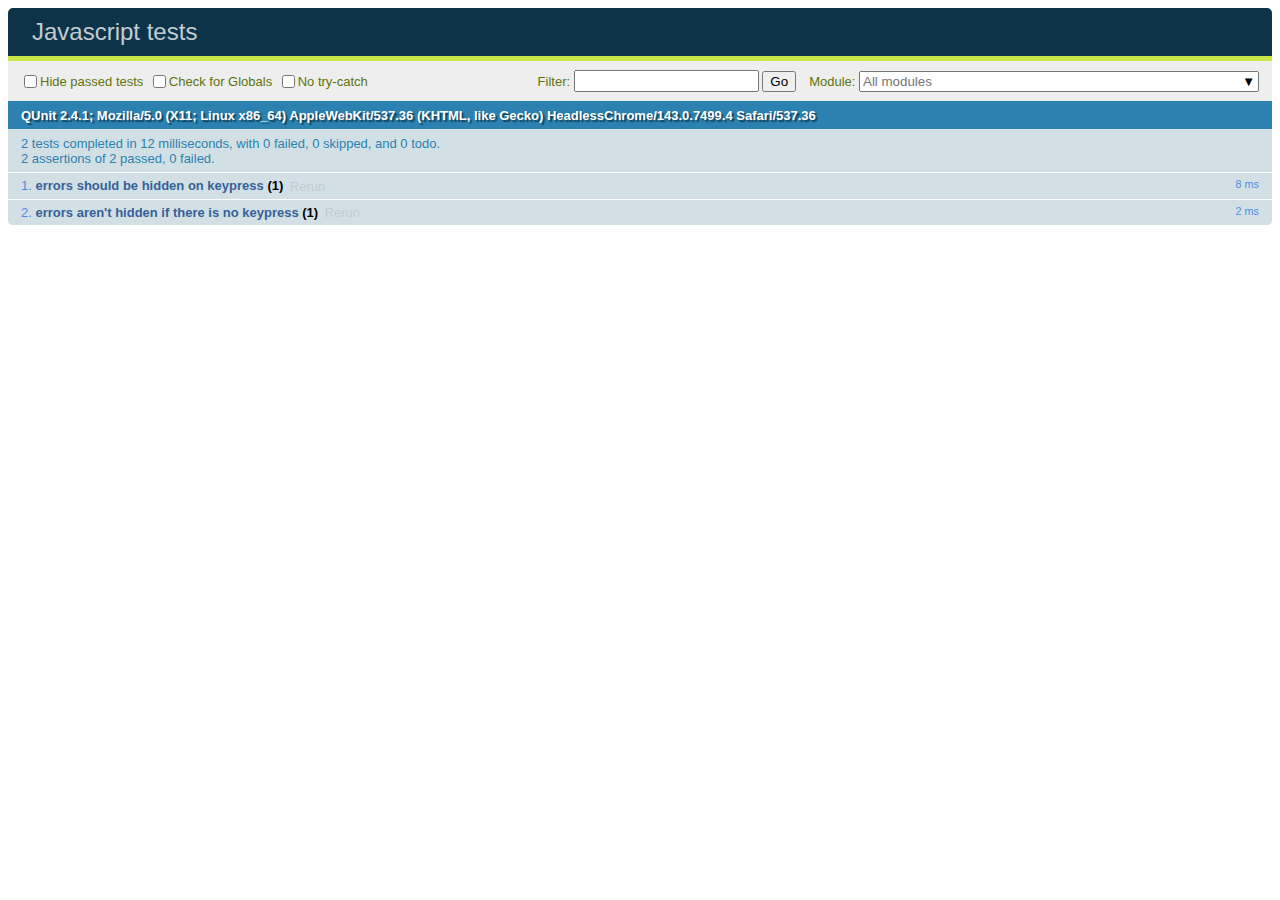
==== core/static/tests/tests.html @ f353c370 "add jquery, qunit tests, list.js with keypress listeners" ====
<!DOCTYPE html>
<html>
<head>
  <meta charset="utf-8">
  <meta name="viewport" content="width=device-width">
  <title>Javascript tests</title>
  <link rel="stylesheet" href="qunit-2.4.1.css">
</head>
<body>
  <div id="qunit"></div>
  <div id="qunit-fixture">
    <form>  
      <input name="text" />
      <div class="has-error">Error text</div>
    </form>
  </div>

  <script src="../js/jquery-3.2.1.min.js"></script>
  <script src="../js/core.js"></script>
  <script src="qunit-2.4.1.js"></script>

  <script>


QUnit.test("errors should be hidden on keypress", function (assert) {
  initialize();
  $('input[name="text"]').trigger('keypress'); 
  assert.equal($('.has-error').is(':visible'), false);
});

QUnit.test("errors aren't hidden if there is no keypress", function (assert) {
  initialize();
  assert.equal($('.has-error').is(':visible'), true);
});

  </script>
</body>
</html>
---- core/static/tests/qunit-2.4.1.css ----
/*!
 * QUnit 2.4.1
 * https://qunitjs.com/
 *
 * Copyright jQuery Foundation and other contributors
 * Released under the MIT license
 * https://jquery.org/license
 *
 * Date: 2017-10-22T05:12Z
 */

/** Font Family and Sizes */

#qunit-tests, #qunit-header, #qunit-banner, #qunit-testrunner-toolbar, #qunit-filteredTest, #qunit-userAgent, #qunit-testresult {
	font-family: "Helvetica Neue Light", "HelveticaNeue-Light", "Helvetica Neue", Calibri, Helvetica, Arial, sans-serif;
}

#qunit-testrunner-toolbar, #qunit-filteredTest, #qunit-userAgent, #qunit-testresult, #qunit-tests li { font-size: small; }
#qunit-tests { font-size: smaller; }


/** Resets */

#qunit-tests, #qunit-header, #qunit-banner, #qunit-filteredTest, #qunit-userAgent, #qunit-testresult, #qunit-modulefilter {
	margin: 0;
	padding: 0;
}


/** Header (excluding toolbar) */

#qunit-header {
	padding: 0.5em 0 0.5em 1em;

	color: #8699A4;
	background-color: #0D3349;

	font-size: 1.5em;
	line-height: 1em;
	font-weight: 400;

	border-radius: 5px 5px 0 0;
}

#qunit-header a {
	text-decoration: none;
	color: #C2CCD1;
}

#qunit-header a:hover,
#qunit-header a:focus {
	color: #FFF;
}

#qunit-banner {
	height: 5px;
}

#qunit-filteredTest {
	padding: 0.5em 1em 0.5em 1em;
	color: #366097;
	background-color: #F4FF77;
}

#qunit-userAgent {
	padding: 0.5em 1em 0.5em 1em;
	color: #FFF;
	background-color: #2B81AF;
	text-shadow: rgba(0, 0, 0, 0.5) 2px 2px 1px;
}


/** Toolbar */

#qunit-testrunner-toolbar {
	padding: 0.5em 1em 0.5em 1em;
	color: #5E740B;
	background-color: #EEE;
}

#qunit-testrunner-toolbar .clearfix {
	height: 0;
	clear: both;
}

#qunit-testrunner-toolbar label {
	display: inline-block;
}

#qunit-testrunner-toolbar input[type=checkbox],
#qunit-testrunner-toolbar input[type=radio] {
	margin: 3px;
	vertical-align: -2px;
}

#qunit-testrunner-toolbar input[type=text] {
	box-sizing: border-box;
	height: 1.6em;
}

.qunit-url-config,
.qunit-filter,
#qunit-modulefilter {
	display: inline-block;
	line-height: 2.1em;
}

.qunit-filter,
#qunit-modulefilter {
	float: right;
	position: relative;
	margin-left: 1em;
}

.qunit-url-config label {
	margin-right: 0.5em;
}

#qunit-modulefilter-search {
	box-sizing: border-box;
	width: 400px;
}

#qunit-modulefilter-search-container:after {
	position: absolute;
	right: 0.3em;
	content: "\25bc";
	color: black;
}

#qunit-modulefilter-dropdown {
	/* align with #qunit-modulefilter-search */
	box-sizing: border-box;
	width: 400px;
	position: absolute;
	right: 0;
	top: 50%;
	margin-top: 0.8em;

	border: 1px solid #D3D3D3;
	border-top: none;
	border-radius: 0 0 .25em .25em;
	color: #000;
	background-color: #F5F5F5;
	z-index: 99;
}

#qunit-modulefilter-dropdown a {
	color: inherit;
	text-decoration: none;
}

#qunit-modulefilter-dropdown .clickable.checked {
	font-weight: bold;
	color: #000;
	background-color: #D2E0E6;
}

#qunit-modulefilter-dropdown .clickable:hover {
	color: #FFF;
	background-color: #0D3349;
}

#qunit-modulefilter-actions {
	display: block;
	overflow: auto;

	/* align with #qunit-modulefilter-dropdown-list */
	font: smaller/1.5em sans-serif;
}

#qunit-modulefilter-dropdown #qunit-modulefilter-actions > * {
	box-sizing: border-box;
	max-height: 2.8em;
	display: block;
	padding: 0.4em;
}

#qunit-modulefilter-dropdown #qunit-modulefilter-actions > button {
	float: right;
	font: inherit;
}

#qunit-modulefilter-dropdown #qunit-modulefilter-actions > :last-child {
	/* insert padding to align with checkbox margins */
	padding-left: 3px;
}

#qunit-modulefilter-dropdown-list {
	max-height: 200px;
	overflow-y: auto;
	margin: 0;
	border-top: 2px groove threedhighlight;
	padding: 0.4em 0 0;
	font: smaller/1.5em sans-serif;
}

#qunit-modulefilter-dropdown-list li {
	white-space: nowrap;
	overflow: hidden;
	text-overflow: ellipsis;
}

#qunit-modulefilter-dropdown-list .clickable {
	display: block;
	padding-left: 0.15em;
}


/** Tests: Pass/Fail */

#qunit-tests {
	list-style-position: inside;
}

#qunit-tests li {
	padding: 0.4em 1em 0.4em 1em;
	border-bottom: 1px solid #FFF;
	list-style-position: inside;
}

#qunit-tests > li {
	display: none;
}

#qunit-tests li.running,
#qunit-tests li.pass,
#qunit-tests li.fail,
#qunit-tests li.skipped,
#qunit-tests li.aborted {
	display: list-item;
}

#qunit-tests.hidepass {
	position: relative;
}

#qunit-tests.hidepass li.running,
#qunit-tests.hidepass li.pass:not(.todo) {
	visibility: hidden;
	position: absolute;
	width:   0;
	height:  0;
	padding: 0;
	border:  0;
	margin:  0;
}

#qunit-tests li strong {
	cursor: pointer;
}

#qunit-tests li.skipped strong {
	cursor: default;
}

#qunit-tests li a {
	padding: 0.5em;
	color: #C2CCD1;
	text-decoration: none;
}

#qunit-tests li p a {
	padding: 0.25em;
	color: #6B6464;
}
#qunit-tests li a:hover,
#qunit-tests li a:focus {
	color: #000;
}

#qunit-tests li .runtime {
	float: right;
	font-size: smaller;
}

.qunit-assert-list {
	margin-top: 0.5em;
	padding: 0.5em;

	background-color: #FFF;

	border-radius: 5px;
}

.qunit-source {
	margin: 0.6em 0 0.3em;
}

.qunit-collapsed {
	display: none;
}

#qunit-tests table {
	border-collapse: collapse;
	margin-top: 0.2em;
}

#qunit-tests th {
	text-align: right;
	vertical-align: top;
	padding: 0 0.5em 0 0;
}

#qunit-tests td {
	vertical-align: top;
}

#qunit-tests pre {
	margin: 0;
	white-space: pre-wrap;
	word-wrap: break-word;
}

#qunit-tests del {
	color: #374E0C;
	background-color: #E0F2BE;
	text-decoration: none;
}

#qunit-tests ins {
	color: #500;
	background-color: #FFCACA;
	text-decoration: none;
}

/*** Test Counts */

#qunit-tests b.counts                       { color: #000; }
#qunit-tests b.passed                       { color: #5E740B; }
#qunit-tests b.failed                       { color: #710909; }

#qunit-tests li li {
	padding: 5px;
	background-color: #FFF;
	border-bottom: none;
	list-style-position: inside;
}

/*** Passing Styles */

#qunit-tests li li.pass {
	color: #3C510C;
	background-color: #FFF;
	border-left: 10px solid #C6E746;
}

#qunit-tests .pass                          { color: #528CE0; background-color: #D2E0E6; }
#qunit-tests .pass .test-name               { color: #366097; }

#qunit-tests .pass .test-actual,
#qunit-tests .pass .test-expected           { color: #999; }

#qunit-banner.qunit-pass                    { background-color: #C6E746; }

/*** Failing Styles */

#qunit-tests li li.fail {
	color: #710909;
	background-color: #FFF;
	border-left: 10px solid #EE5757;
	white-space: pre;
}

#qunit-tests > li:last-child {
	border-radius: 0 0 5px 5px;
}

#qunit-tests .fail                          { color: #000; background-color: #EE5757; }
#qunit-tests .fail .test-name,
#qunit-tests .fail .module-name             { color: #000; }

#qunit-tests .fail .test-actual             { color: #EE5757; }
#qunit-tests .fail .test-expected           { color: #008000; }

#qunit-banner.qunit-fail                    { background-color: #EE5757; }


/*** Aborted tests */
#qunit-tests .aborted { color: #000; background-color: orange; }
/*** Skipped tests */

#qunit-tests .skipped {
	background-color: #EBECE9;
}

#qunit-tests .qunit-todo-label,
#qunit-tests .qunit-skipped-label {
	background-color: #F4FF77;
	display: inline-block;
	font-style: normal;
	color: #366097;
	line-height: 1.8em;
	padding: 0 0.5em;
	margin: -0.4em 0.4em -0.4em 0;
}

#qunit-tests .qunit-todo-label {
	background-color: #EEE;
}

/** Result */

#qunit-testresult {
	color: #2B81AF;
	background-color: #D2E0E6;

	border-bottom: 1px solid #FFF;
}
#qunit-testresult .clearfix {
	height: 0;
	clear: both;
}
#qunit-testresult .module-name {
	font-weight: 700;
}
#qunit-testresult-display {
	padding: 0.5em 1em 0.5em 1em;
	width: 85%;
	float:left;
}
#qunit-testresult-controls {
	padding: 0.5em 1em 0.5em 1em;
  width: 10%;
	float:left;
}

/** Fixture */

#qunit-fixture {
	position: absolute;
	top: -10000px;
	left: -10000px;
	width: 1000px;
	height: 1000px;
}
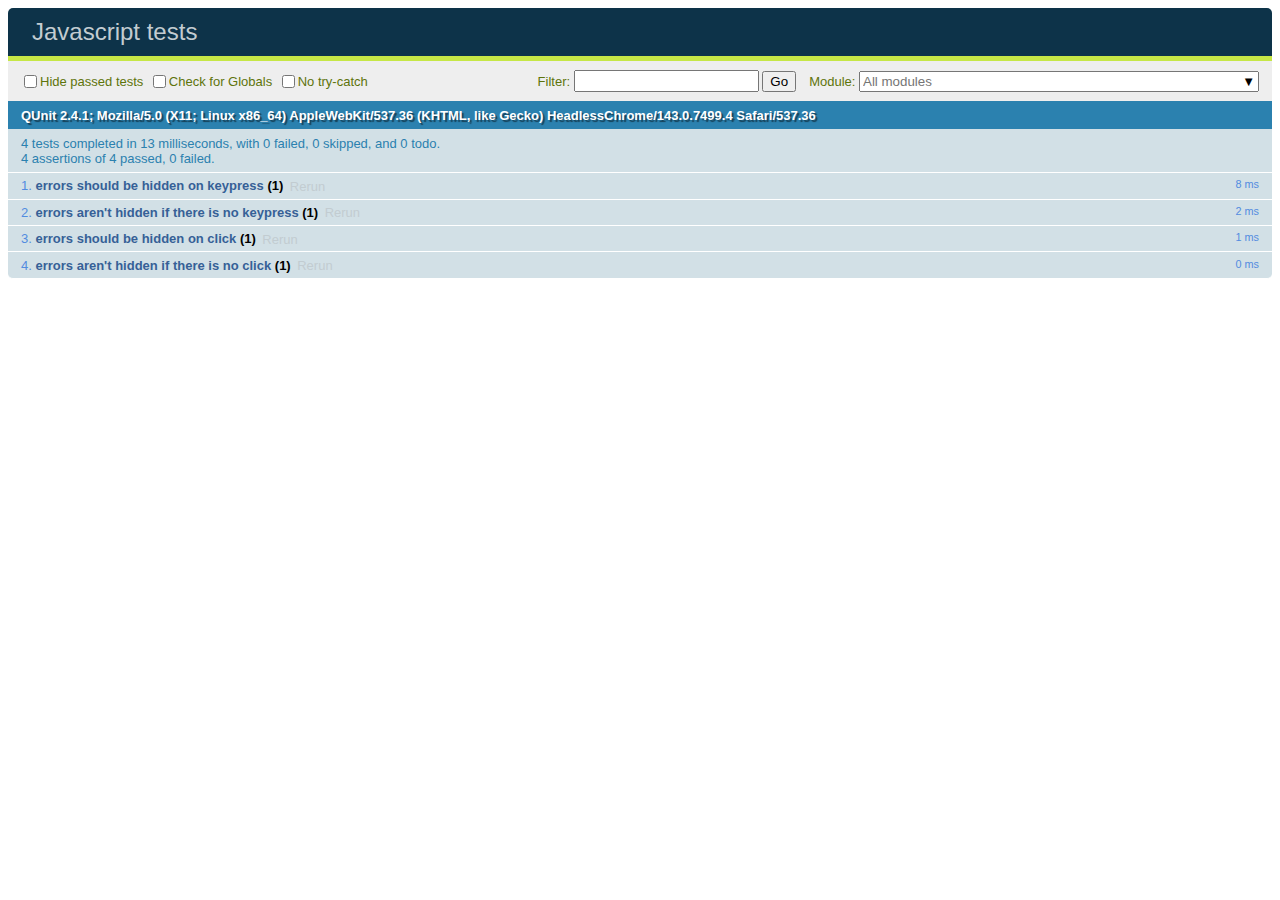
==== commit d2b1e242: "FT & qunit tests, core.js with click listeners" ====
--- a/core/static/tests/tests.html
+++ b/core/static/tests/tests.html
@@ -21,15 +21,25 @@
 
   <script>
 
-
 QUnit.test("errors should be hidden on keypress", function (assert) {
-  initialize();
+  window.Familyserver.initialize();
   $('input[name="text"]').trigger('keypress'); 
   assert.equal($('.has-error').is(':visible'), false);
 });
 
 QUnit.test("errors aren't hidden if there is no keypress", function (assert) {
-  initialize();
+  window.Familyserver.initialize();
+  assert.equal($('.has-error').is(':visible'), true);
+});
+
+QUnit.test("errors should be hidden on click", function (assert) {
+  window.Familyserver.initialize();
+  $('input[name="text"]').trigger('click'); 
+  assert.equal($('.has-error').is(':visible'), false);
+});
+
+QUnit.test("errors aren't hidden if there is no click", function (assert) {
+  window.Familyserver.initialize();
   assert.equal($('.has-error').is(':visible'), true);
 });
 
